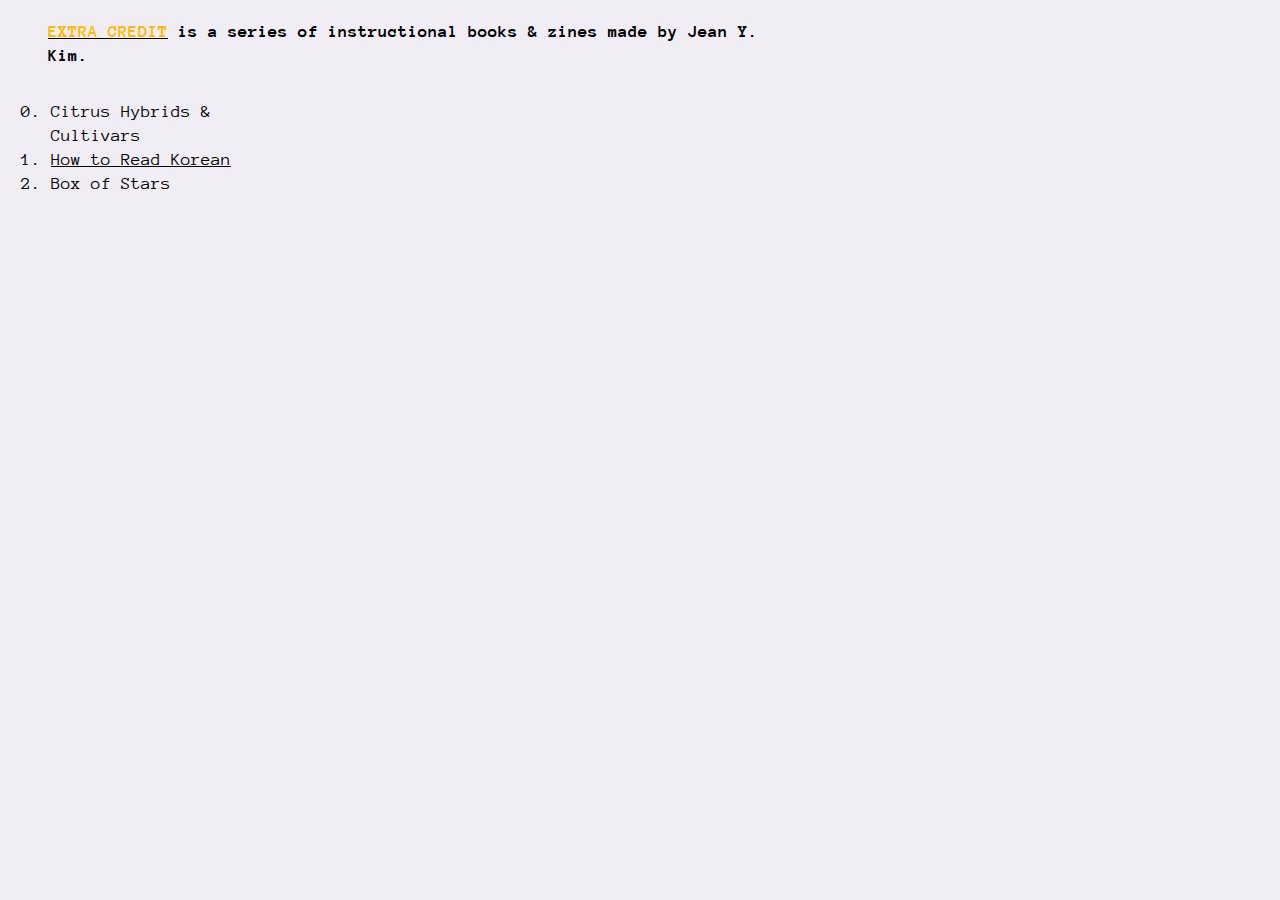
==== index.html @ b968e47b "initial commit" ====
<!DOCTYPE html>
<html lang="en">
  <head>
    <title>EXTRA CREDIT</title>
    <meta charset="utf-8">
    <meta http-equiv="X-UA-Compatible" content="IE=edge">
    <meta name="viewport" content="width=device-width, initial-scale=1">
    
    <!-- import the webpage's stylesheet -->
    <link rel="stylesheet" href="/style.css">
    
    <!-- import the webpage's javascript file -->
    <script src="/script.js" defer></script>
  </head>  
  <body>
    <h1> <a href="/index.html"><span class ="ec">EXTRA CREDIT</span></a> is a series of instructional books & zines made by Jean Y. Kim.</h1>
    
    <table>
      <tr>
      <td class="side">
          <ol start="0">
            <li>Citrus Hybrids & Cultivars</li>
            <li><a href="/hangul.html">How to Read Korean</a></li>
            <li>Box of Stars</li>
          </ol>
      </td>
      <td class = "container">
          
      </td>
      </tr>
    </table>
    
  </body>
</html>
---- style.css ----
@import url('https://fonts.googleapis.com/css?family=Anonymous+Pro&display=swap');
body {
  background-color: #f1edf5;
  font-family: "Anonymous Pro", "Courier", monospace;
  margin-left: 48px;
  font-size: 18px;
  line-height: 24px;
  width: 76%;
  margin-top: 0px;
}
.ec {
  color: #ffbb00;
}

h1 {
  margin-left: 0;
  margin-top: 20px;
  font-weight: light;
  font-size: 18px;
  color: #000000;
  line-height: 24px;
  padding: 0px;
  color: #000000;
  width: 76%;
}

h2 {
  font-weight: bold;
  font-size:18px;
  line-height: 24px;
  padding: 0px;
}

td {
  /*background-color: #ffffff;*/
  padding-top: 0px;
  margin-top: 0px;
}
.side {
  width: 240px;
  vertical-align: text-top;
  padding-top: 0px;
  padding-top: 0px;
}

.container {
  padding-left: 20px;
  padding-top: 2px;
  
}

ol {
  padding: 0px;
}
li {
  padding-top: 0px;
  margin-top: 0px;
}

a {
  color: #000000;
  text-decoration: none:
}

a:hover {
  text-decoration: underline:
}

a:active {
  color: #ffffff;
  font-weight: bold;
}

a:visited {
  color: #000000;
  text-decoration: none:
}
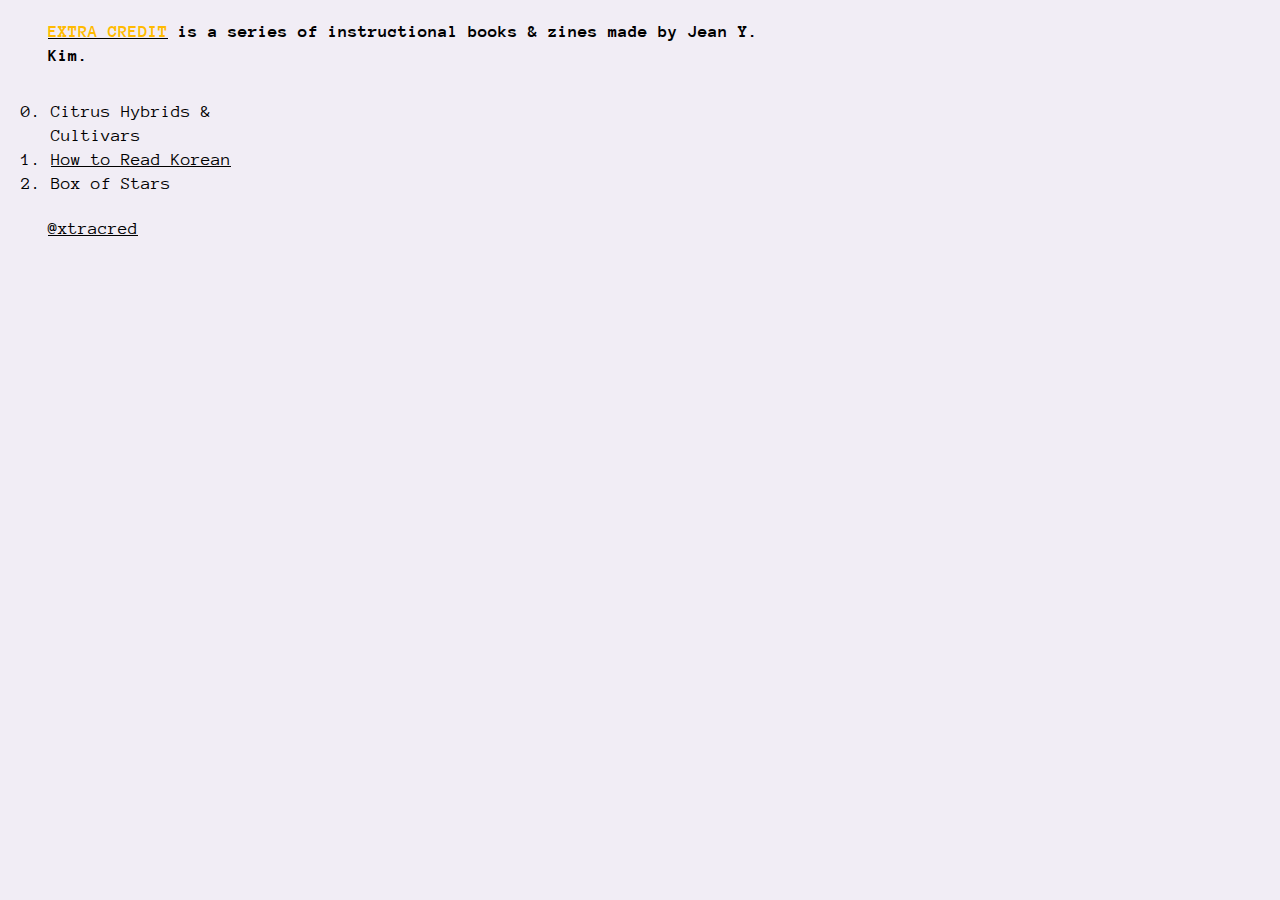
==== commit 8bd1c1ea: "Update index.html" ====
--- a/index.html
+++ b/index.html
@@ -29,6 +29,8 @@
       </td>
       </tr>
     </table>
-    
+    <div class = "footer">
+      <a href="https://www.instagram.com/xtracred/">@xtracred</a>
+    </div>
   </body>
 </html>
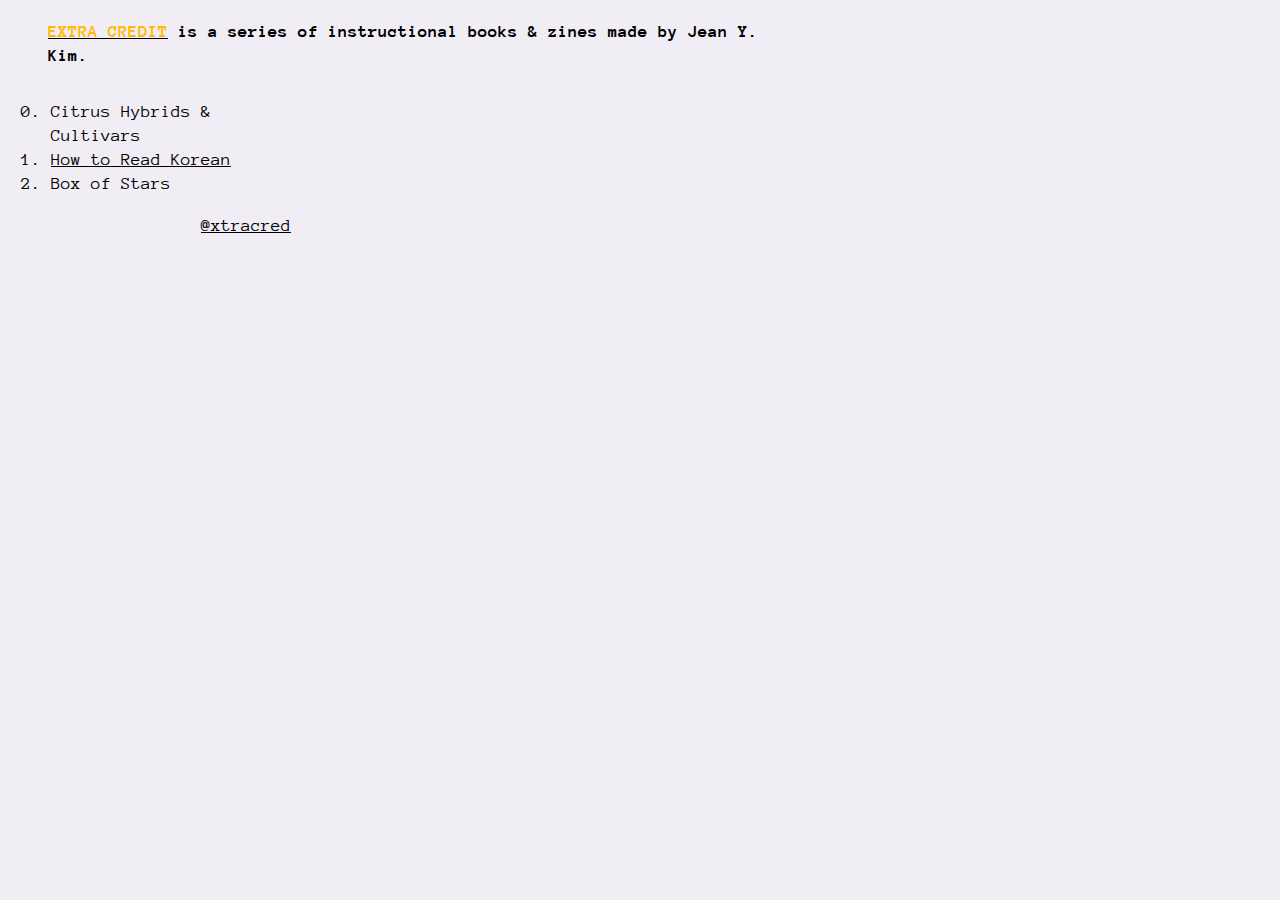
==== commit c7f7085c: "update index.html" ====
--- a/index.html
+++ b/index.html
@@ -23,14 +23,15 @@
             <li><a href="/hangul.html">How to Read Korean</a></li>
             <li>Box of Stars</li>
           </ol>
+          <div class = "footer">
+            <a href="https://www.instagram.com/xtracred/">@xtracred</a>
+          </div>
       </td>
       <td class = "container">
           
       </td>
       </tr>
     </table>
-    <div class = "footer">
-      <a href="https://www.instagram.com/xtracred/">@xtracred</a>
-    </div>
+    
   </body>
 </html>
--- a/style.css
+++ b/style.css
@@ -12,6 +12,9 @@
   color: #ffbb00;
 }
 
+.footer {
+  text-align: right;
+}
 h1 {
   margin-left: 0;
   margin-top: 20px;
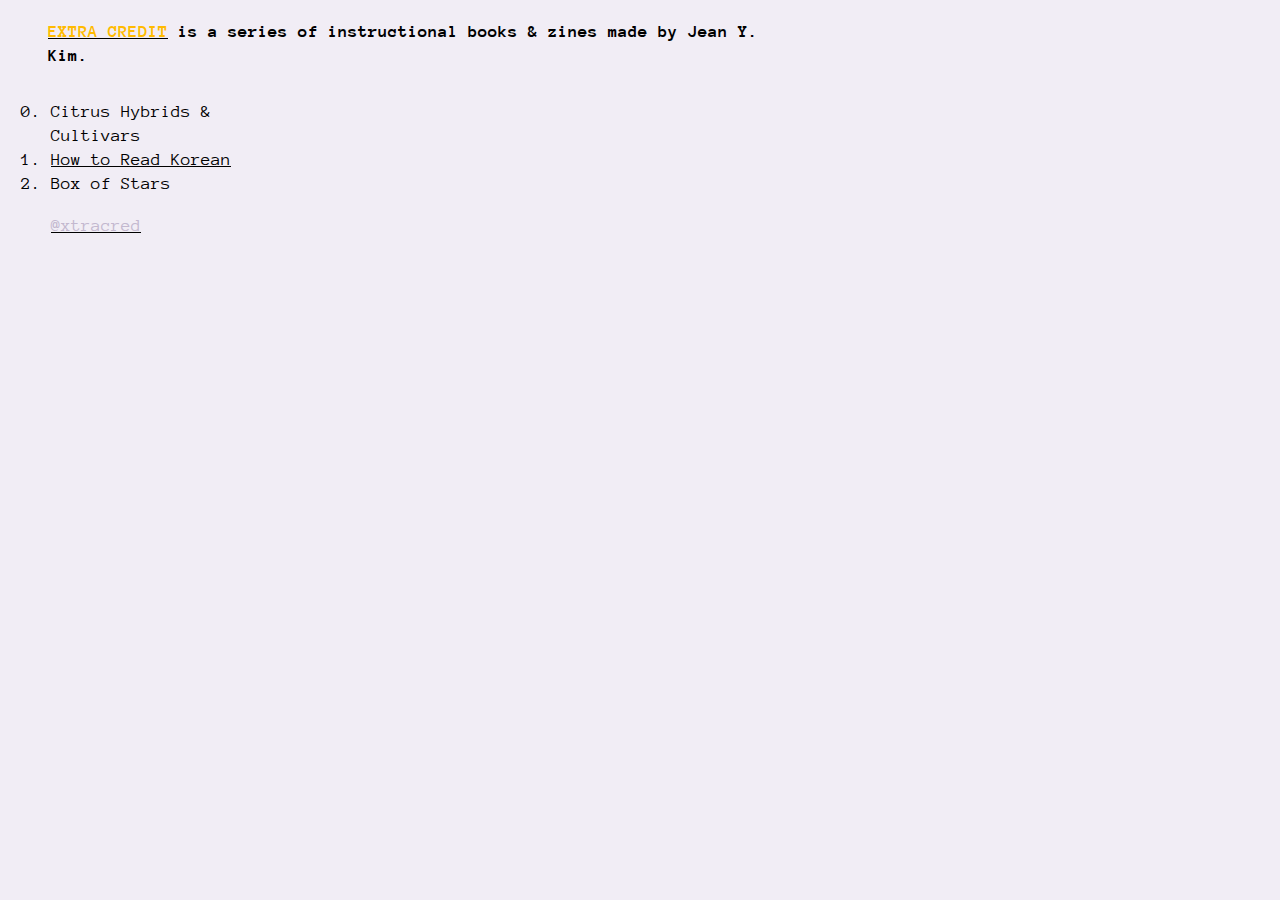
==== commit 2453a48d: "test" ====
--- a/index.html
+++ b/index.html
@@ -23,9 +23,7 @@
             <li><a href="/hangul.html">How to Read Korean</a></li>
             <li>Box of Stars</li>
           </ol>
-          <div class = "footer">
-            <a href="https://www.instagram.com/xtracred/">@xtracred</a>
-          </div>
+          <a href="https://www.instagram.com/xtracred/"><span class = "footer">@xtracred</span></a>
       </td>
       <td class = "container">
           
--- a/style.css
+++ b/style.css
@@ -13,7 +13,7 @@
 }
 
 .footer {
-  text-align: right;
+  color: #c3b8cf;
 }
 h1 {
   margin-left: 0;
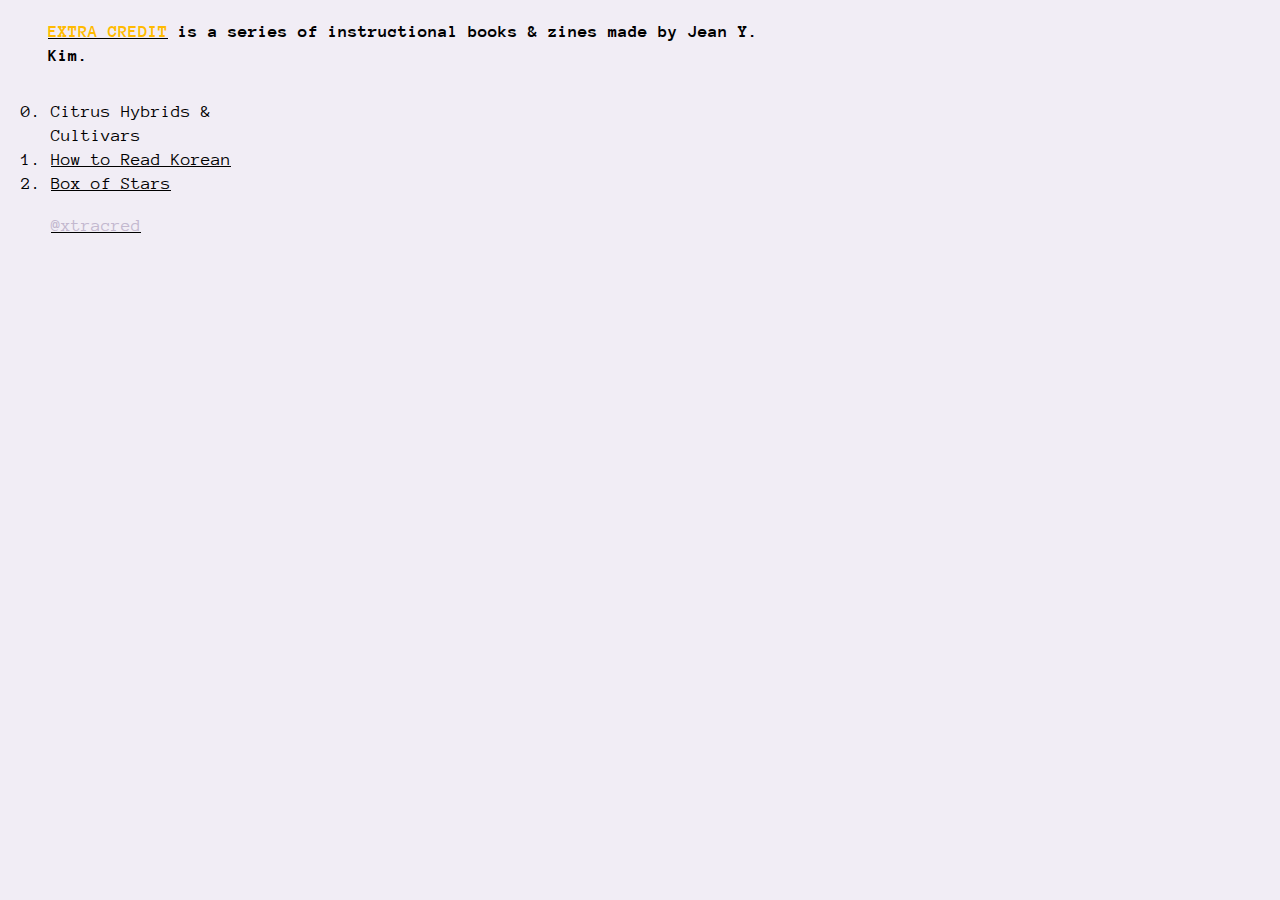
==== commit 36219d5d: "stars" ====
--- a/index.html
+++ b/index.html
@@ -21,7 +21,7 @@
           <ol start="0">
             <li>Citrus Hybrids & Cultivars</li>
             <li><a href="/hangul.html">How to Read Korean</a></li>
-            <li>Box of Stars</li>
+            <li><a href="/stars.html">Box of Stars</a></li>
           </ol>
           <a href="https://www.instagram.com/xtracred/"><span class = "footer">@xtracred</span></a>
       </td>
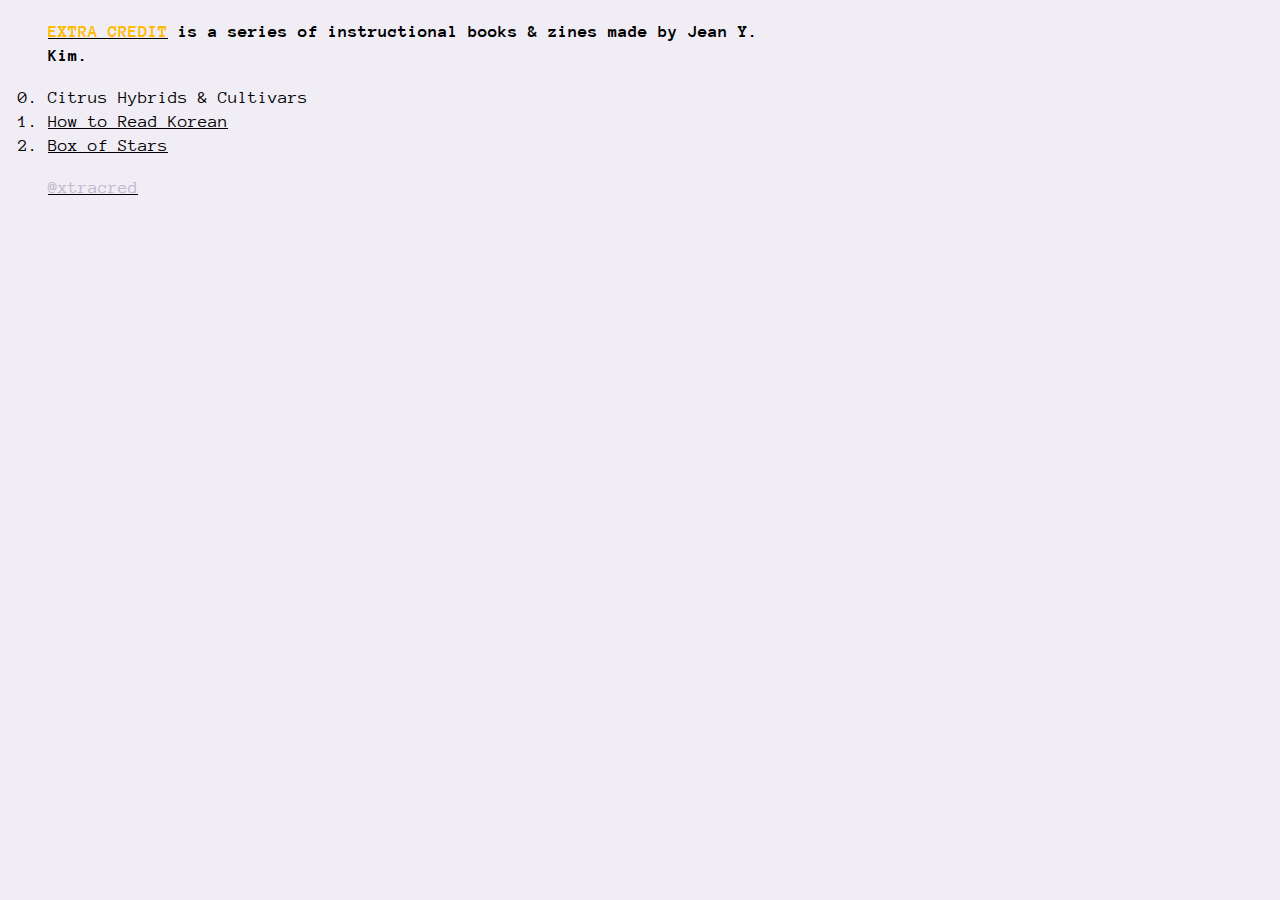
==== commit 3f5fd08b: "remove table" ====
--- a/index.html
+++ b/index.html
@@ -15,21 +15,14 @@
   <body>
     <h1> <a href="/index.html"><span class ="ec">EXTRA CREDIT</span></a> is a series of instructional books & zines made by Jean Y. Kim.</h1>
     
-    <table>
-      <tr>
-      <td class="side">
-          <ol start="0">
+    <ol start="0">
             <li>Citrus Hybrids & Cultivars</li>
             <li><a href="/hangul.html">How to Read Korean</a></li>
             <li><a href="/stars.html">Box of Stars</a></li>
           </ol>
-          <a href="https://www.instagram.com/xtracred/"><span class = "footer">@xtracred</span></a>
-      </td>
-      <td class = "container">
-          
-      </td>
-      </tr>
-    </table>
-    
+    <p>
+      <a href="https://www.instagram.com/xtracred/"><span class = "footer">@xtracred</span></a>
+    </p>
+      
   </body>
 </html>
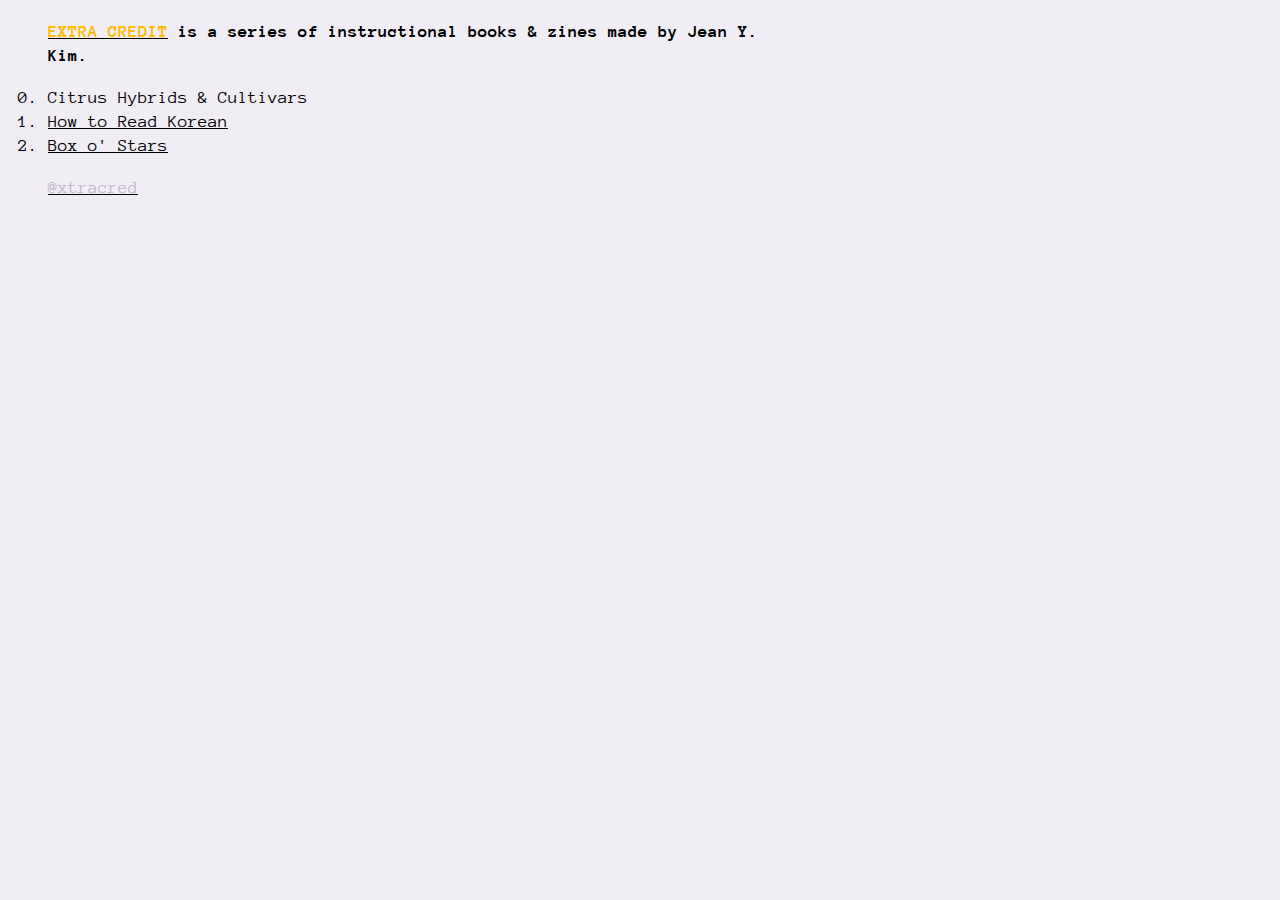
==== commit f21f7272: "update index" ====
--- a/index.html
+++ b/index.html
@@ -18,7 +18,7 @@
     <ol start="0">
             <li>Citrus Hybrids & Cultivars</li>
             <li><a href="/hangul.html">How to Read Korean</a></li>
-            <li><a href="/stars.html">Box of Stars</a></li>
+            <li><a href="/stars.html">Box o' Stars</a></li>
           </ol>
     <p>
       <a href="https://www.instagram.com/xtracred/"><span class = "footer">@xtracred</span></a>
